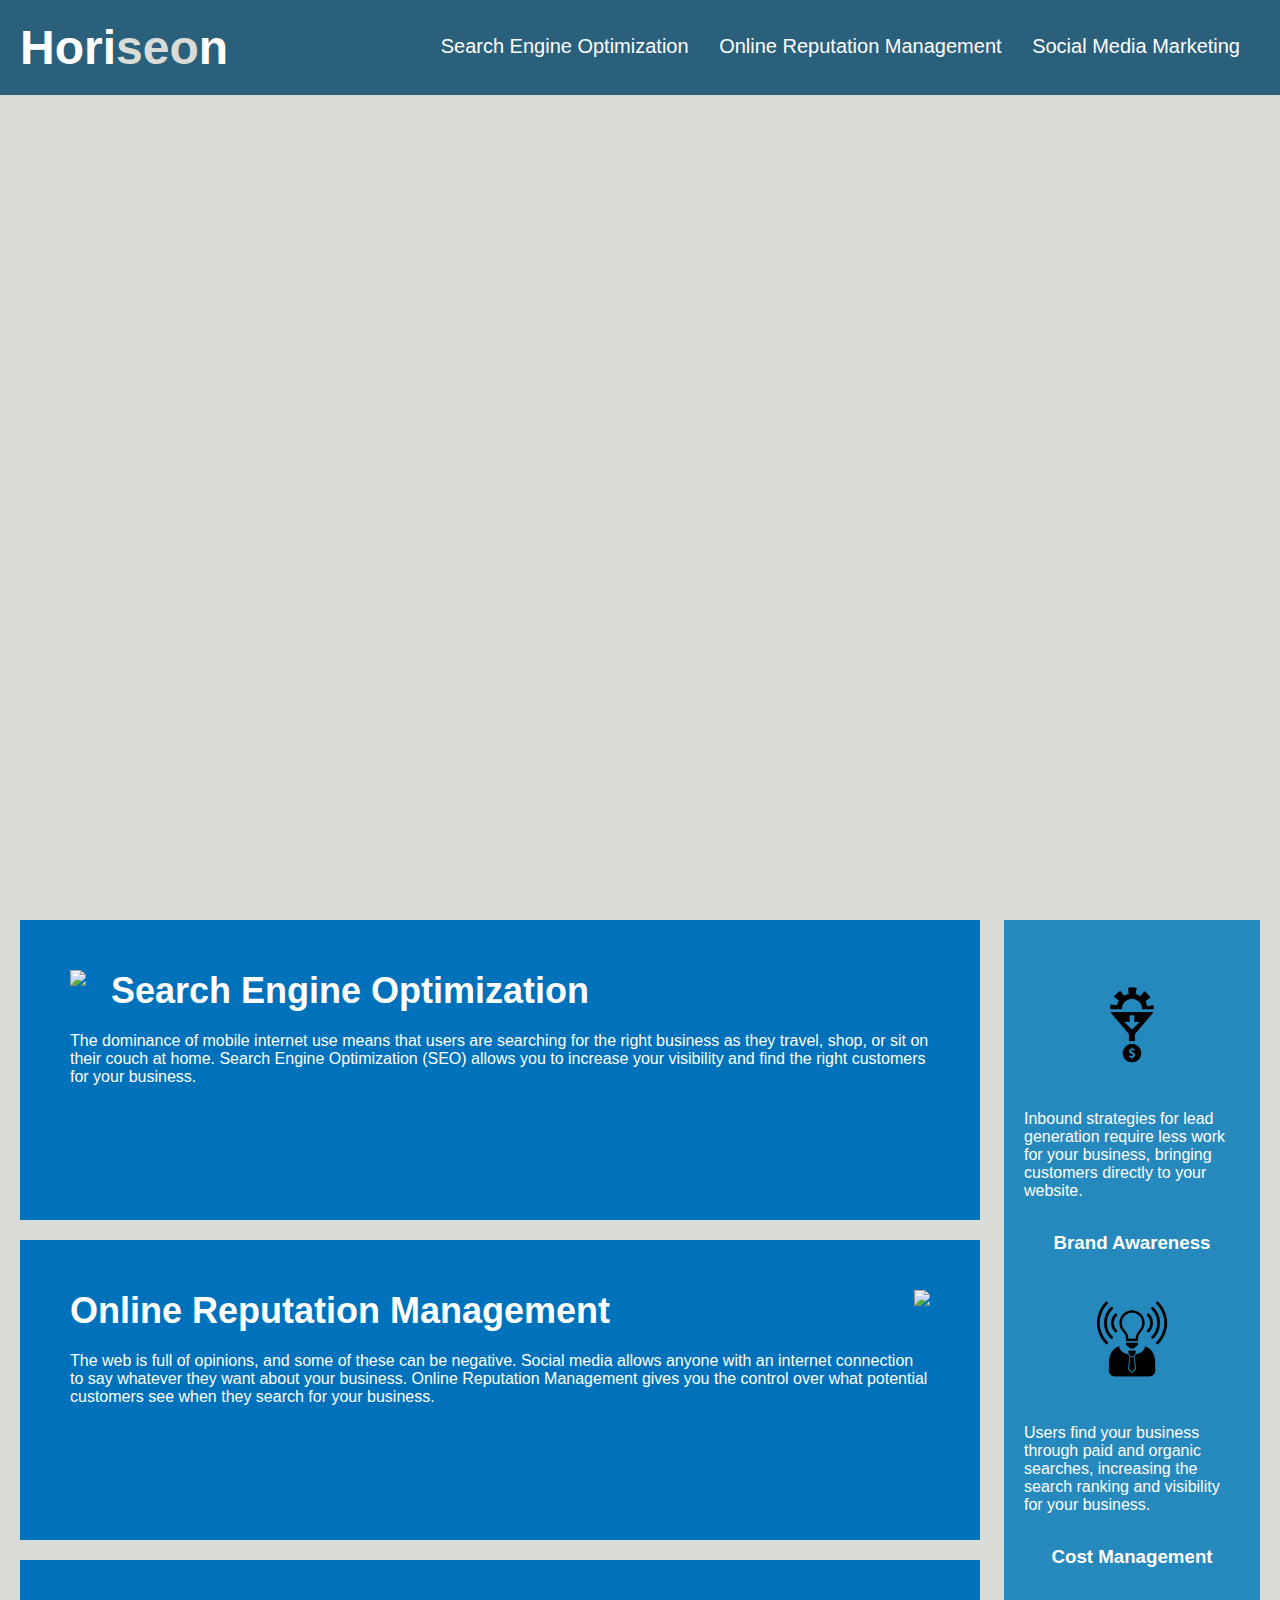
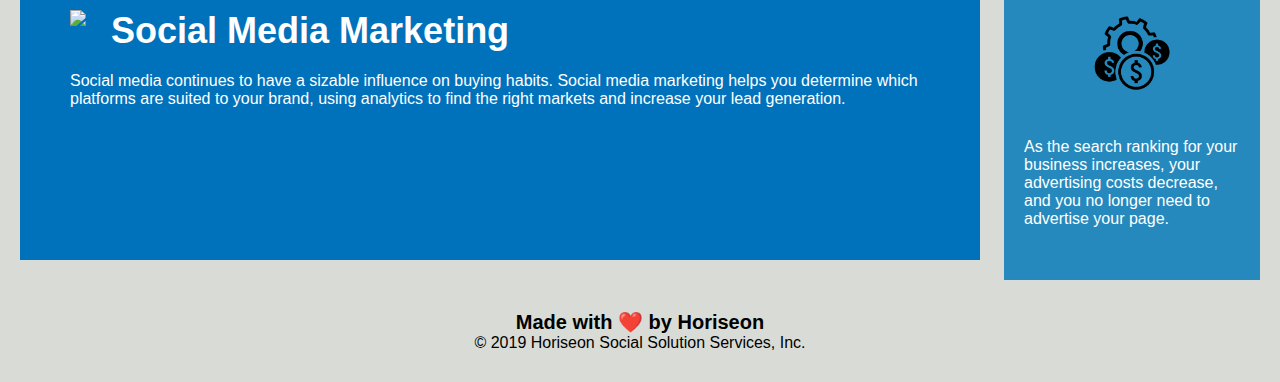
==== index.html @ 9be184c9 "alt tags" ====
<!DOCTYPE html>
<html lang="en-us">

<head>
    <meta charset="UTF-8" />
    <link rel="stylesheet" href="./assets/css/style.css">
    <title>website</title>
</head>

<body>
    <!-- Navigation -->
    <header>
        <h1>Hori<span class="seo">seo</span>n</h1>
        <nav>
            <!-- Unordered List Element -->
            <ul>
                <!-- List Item Element -->
                <li>
                    <a href="#search-engine-optimization">Search Engine Optimization</a>
                </li>
                <li>
                    <a href="#online-reputation-management">Online Reputation Management</a>
                </li>
                <li>
                    <a href="#social-media-marketing">Social Media Marketing</a>
                </li>
            </ul>
        </nav>
    </header>
    <!-- Hero Section -->
    <div class="hero"></div>
    <!-- Content Section -->
    <section> 
        <!-- Search Engine Optimiztion Section -->
        <article>
            <img src="./assets/images/search-engine-optimization.jpg" class="float-left" />
            <h2>Search Engine Optimization</h2>
            <p>
                The dominance of mobile internet use means that users are searching for the right business as they travel, shop, or sit on their couch at home. Search Engine Optimization (SEO) allows you to increase your visibility and find the right customers for your business.
            </p>
        </article>
        <!-- Online Reputation Management Section -->
        <article>
            <img src="./assets/images/online-reputation-management.jpg" class="float-right" />
            <h2>Online Reputation Management</h2>
            <p>
                The web is full of opinions, and some of these can be negative. Social media allows anyone with an internet connection to say whatever they want about your business. Online Reputation Management gives you the control over what potential customers see when they search for your business.
            </p>
        </article>
        <!-- Social Media Marketing Section -->
        <article>
            <img src="./assets/images/social-media-marketing.jpg" class="float-left" />
            <h2>Social Media Marketing</h2>
            <p>
                Social media continues to have a sizable influence on buying habits. Social media marketing helps you determine which platforms are suited to your brand, using analytics to find the right markets and increase your lead generation.
            </p>
        </article>
    </section>
    <!-- Side Section -->
    <aside class="benefits">
        <!-- Lead Generation -->
        <article>
            <img src="./assets/images/lead-generation.png" />
            <p>
                Inbound strategies for lead generation require less work for your business, bringing customers directly to your website.
            </p>
        </article>
        <!-- Brand Awareness -->
        <article>
            <h3>Brand Awareness</h3>
            <img src="./assets/images/brand-awareness.png" />
            <p>
                Users find your business through paid and organic searches, increasing the search ranking and visibility for your business.
            </p>
        </article>
        <!-- Cost Management -->
        <article>
            <h3>Cost Management</h3>
            <img src="./assets/images/cost-management.png"></img>
            <p>
                As the search ranking for your business increases, your advertising costs decrease, and you no longer need to advertise your page.
            </p>
        </article>
    </aside>
   <!-- Footer Section -->
    <footer>
        <h2>Made with ❤️️ by Horiseon</h2>
        <p>
            &copy; 2019 Horiseon Social Solution Services, Inc.
        </p>
    </footer>
</body>

</html>
---- assets/css/style.css ----
* {
    box-sizing: border-box;
    padding: 0;
    margin: 0;
}

body {
    background-color: #d9dcd6;
}

/* Header Style Start */
header {
    padding: 20px;
    font-family: 'Trebuchet MS', 'Lucida Sans Unicode', 'Lucida Grande', 'Lucida Sans', Arial, sans-serif;
    background-color: #2a607c;
    color: #ffffff;
}

header h1 {
    display: inline-block;
    font-size: 48px;
}

header h1 .seo {
    color: #d9dcd6;
}

header nav {
    padding-top: 15px;
    margin-right: 20px;
    float: right;
    font-family: 'Gill Sans', 'Gill Sans MT', Calibri, 'Trebuchet MS', sans-serif;
    font-size: 20px;
}
header nav ul {
    list-style-type: none;
}

header nav ul li {
    display: inline-block;
    margin-left: 25px;
}

a {
    color: #ffffff;
    text-decoration: none;
}

p {
    font-size: 16px;
}
/* Hero Section Start */
.hero {
    height: 800px;
    width: 100%;
    margin-bottom: 25px;
    background-image: url("../images/digital-marketing-meeting.jpg");
    background-size: cover;
    background-position: center;
}
/* Hero Section End */

/* Content Section Start */
.float-left {
    float: left;
    margin-right: 25px;
}

.float-right {
    float: right;
    margin-left: 25px;
}

section {
    width: 75%;
    display: inline-block;
    margin-left: 20px;
}
section article {
    margin-bottom: 20px;
    padding: 50px;
    height: 300px;
    font-family: 'Gill Sans', 'Gill Sans MT', Calibri, 'Trebuchet MS', sans-serif;
    background-color: #0072bb;
    color: #ffffff;
}

section img {
    max-height: 200px;
}

section h2 {
    margin-bottom: 20px;
    font-size: 36px;
}
/* Content Section End */

/* Benefits Sidebar Start */
aside {
    margin-right: 20px;
    padding: 20px;
    clear: both;
    float: right;
    width: 20%;
    height: 100%;
    font-family: 'Gill Sans', 'Gill Sans MT', Calibri, 'Trebuchet MS', sans-serif;
    background-color: #2589bd;
}

aside article {
    margin-bottom: 32px;
    color: #ffffff;
}

aside h3 {
    margin-bottom: 10px;
    text-align: center;
}

aside img {
    display: block;
    margin: 10px auto;
    max-width: 150px;
}
/*Benefits Sidebar End */

/* Footer Section Start */
footer {
    padding: 30px;
    clear: both;
    font-family: 'Trebuchet MS', 'Lucida Sans Unicode', 'Lucida Grande', 'Lucida Sans', Arial, sans-serif;
    text-align: center;
}

footer h2 {
    font-size: 20px;
}
/* Footer Section End */
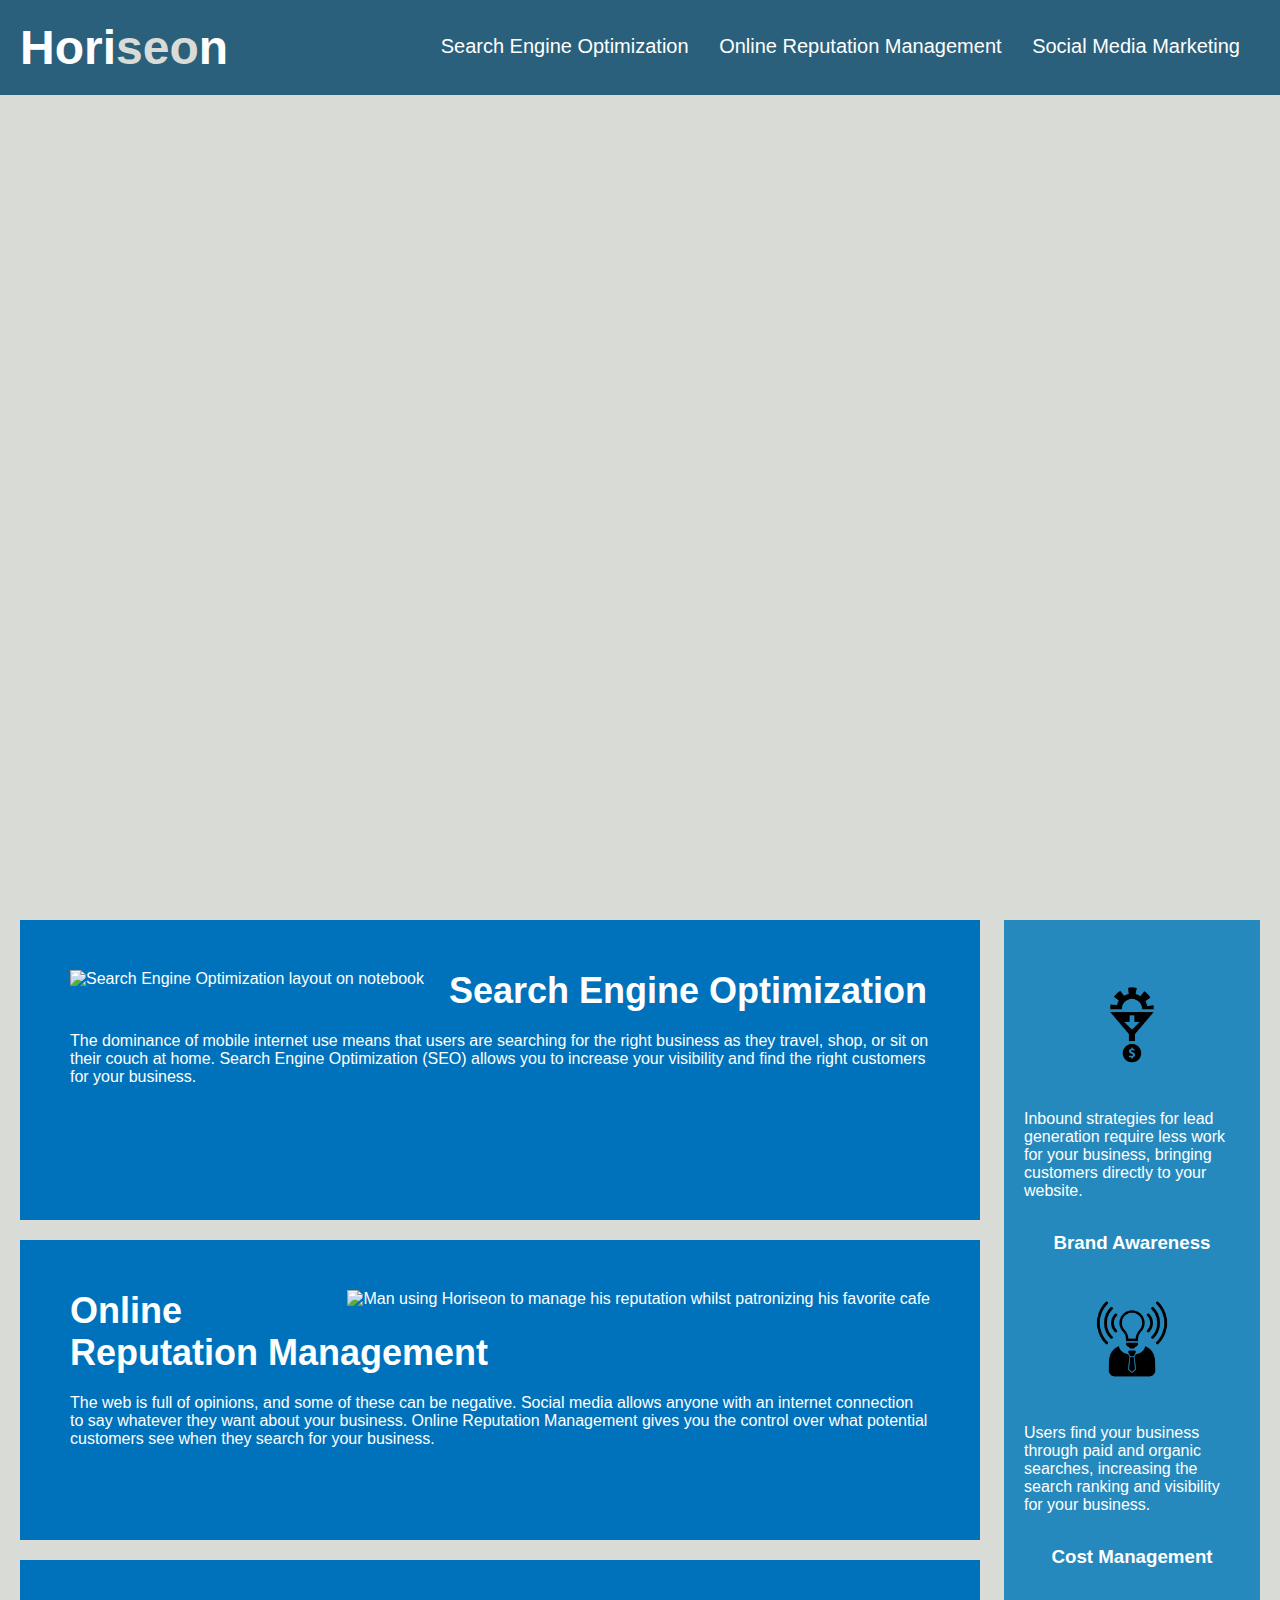
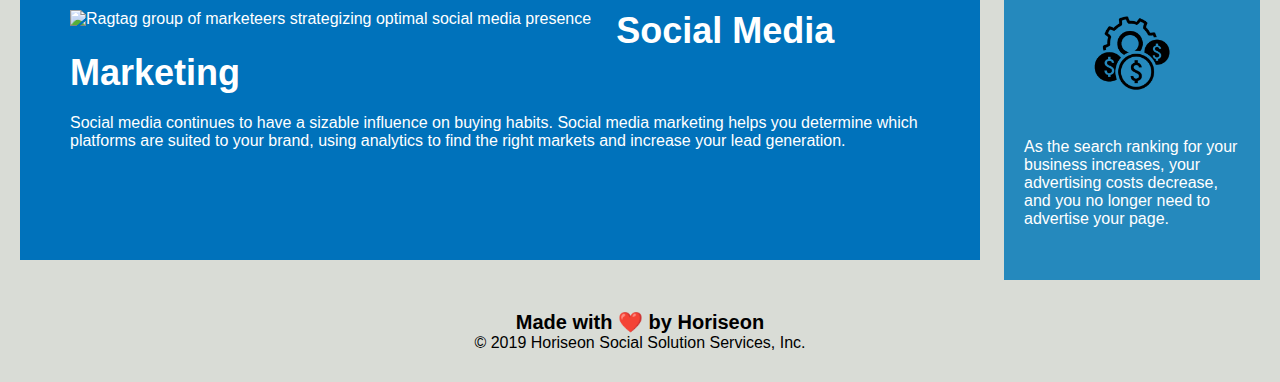
==== commit 17da52fe: "deleted foldr" ====
--- a/index.html
+++ b/index.html
@@ -4,7 +4,7 @@
 <head>
     <meta charset="UTF-8" />
     <link rel="stylesheet" href="./assets/css/style.css">
-    <title>website</title>
+    <title>Horiseon Marketing</title>
 </head>
 
 <body>
@@ -32,24 +32,24 @@
     <!-- Content Section -->
     <section> 
         <!-- Search Engine Optimiztion Section -->
-        <article>
-            <img src="./assets/images/search-engine-optimization.jpg" class="float-left" />
+        <article id="search-engine-optimization">
+            <img src="./assets/images/search-engine-optimization.jpg" alt="Search Engine Optimization layout on notebook" class="float-left" />
             <h2>Search Engine Optimization</h2>
             <p>
                 The dominance of mobile internet use means that users are searching for the right business as they travel, shop, or sit on their couch at home. Search Engine Optimization (SEO) allows you to increase your visibility and find the right customers for your business.
             </p>
         </article>
         <!-- Online Reputation Management Section -->
-        <article>
-            <img src="./assets/images/online-reputation-management.jpg" class="float-right" />
+        <article id="online-reputation-management">
+            <img src="./assets/images/online-reputation-management.jpg" alt= "Man using Horiseon to manage his reputation whilst patronizing his favorite cafe" class="float-right" />
             <h2>Online Reputation Management</h2>
             <p>
                 The web is full of opinions, and some of these can be negative. Social media allows anyone with an internet connection to say whatever they want about your business. Online Reputation Management gives you the control over what potential customers see when they search for your business.
             </p>
         </article>
         <!-- Social Media Marketing Section -->
-        <article>
-            <img src="./assets/images/social-media-marketing.jpg" class="float-left" />
+        <article id="social-media-marketing">
+            <img src="./assets/images/social-media-marketing.jpg" alt="Ragtag group of marketeers strategizing optimal social media presence" class="float-left" />
             <h2>Social Media Marketing</h2>
             <p>
                 Social media continues to have a sizable influence on buying habits. Social media marketing helps you determine which platforms are suited to your brand, using analytics to find the right markets and increase your lead generation.
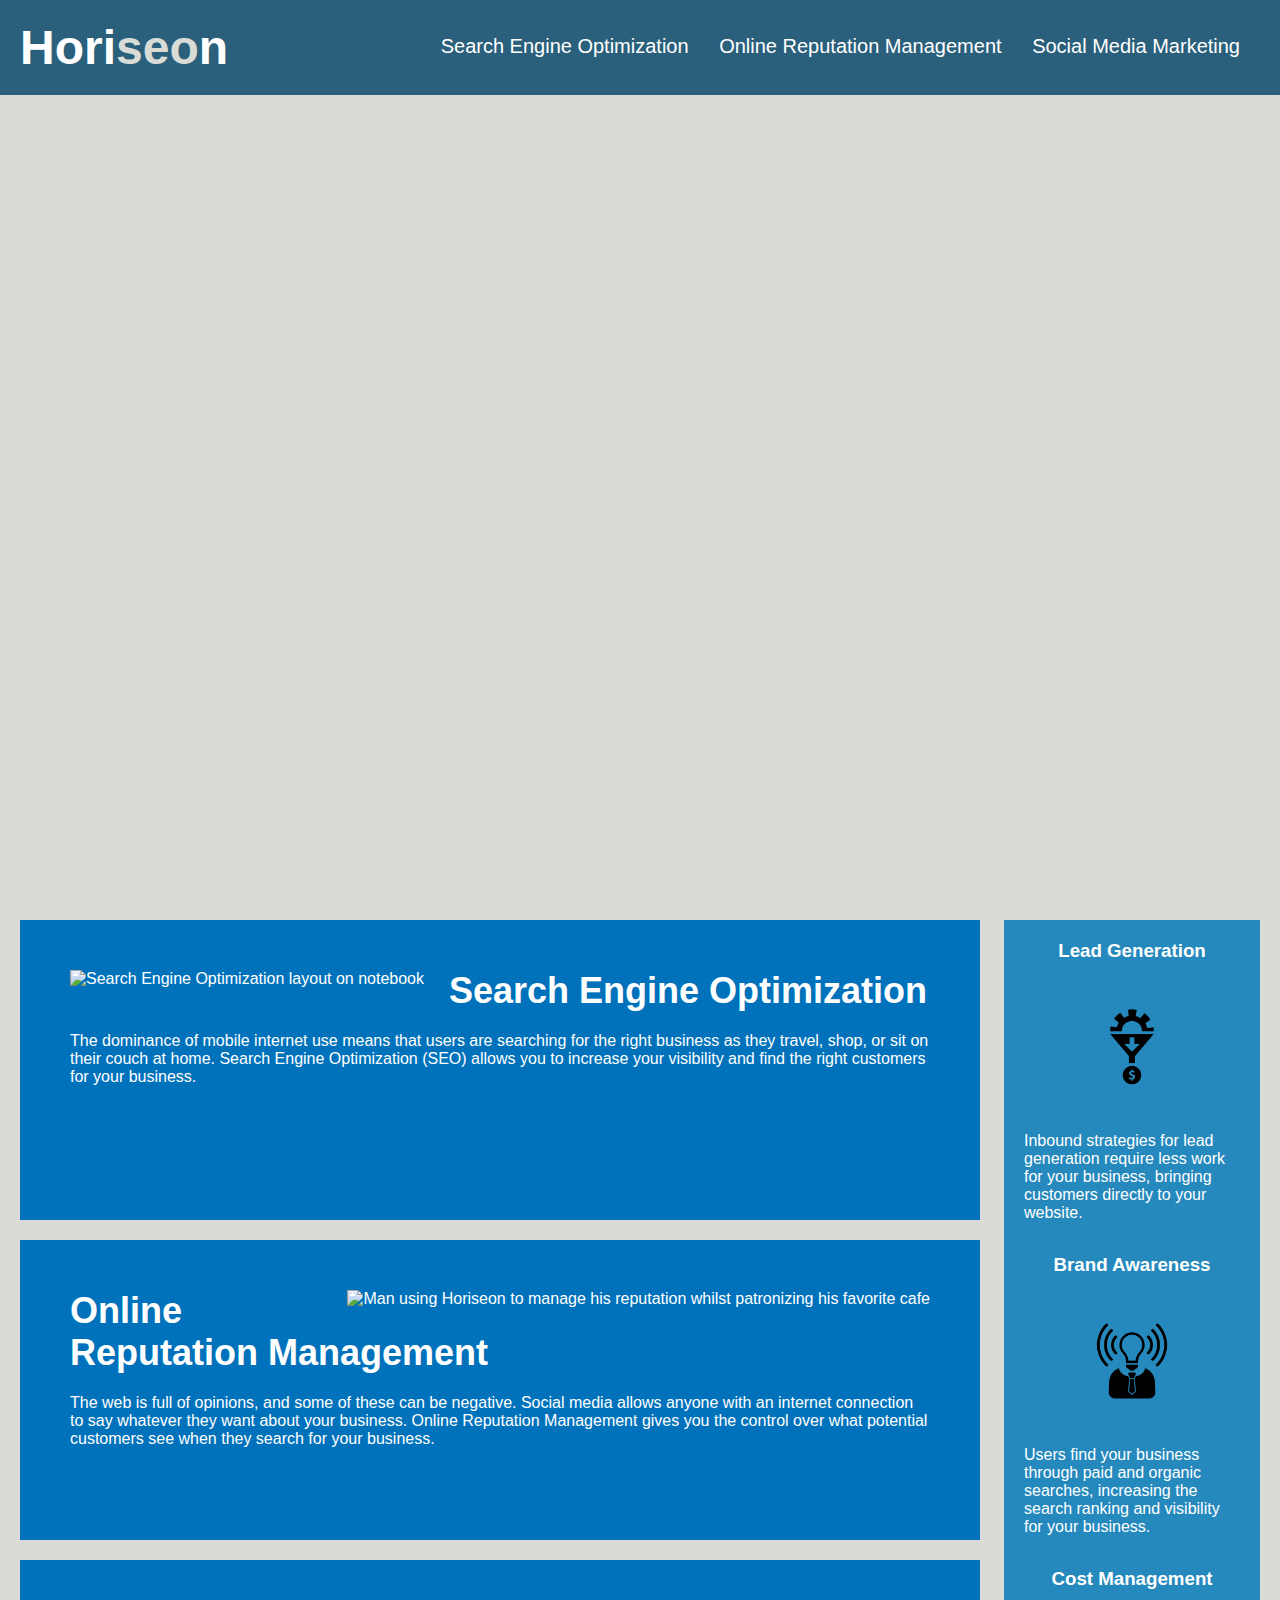
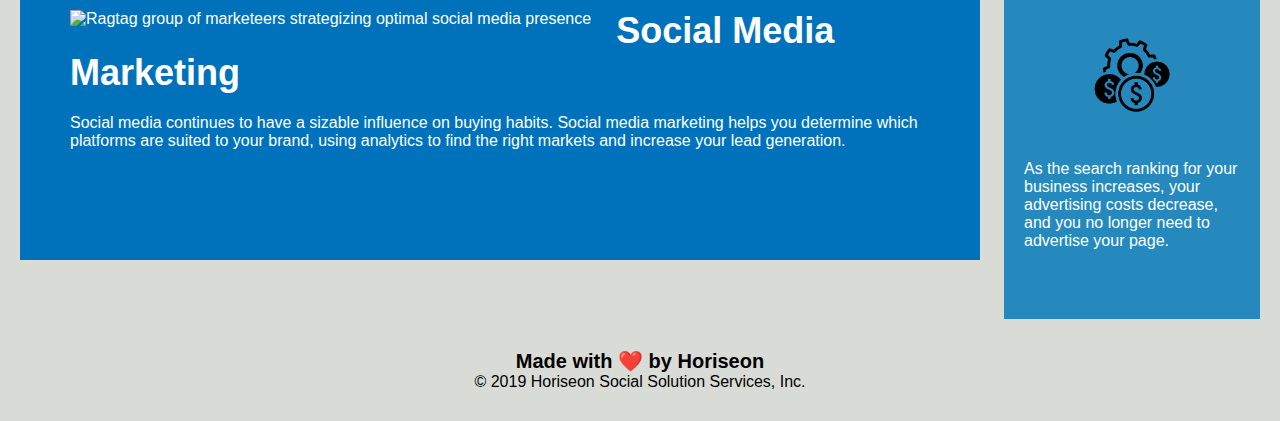
==== commit b91d1024: "sidebar length" ====
--- a/index.html
+++ b/index.html
@@ -60,6 +60,7 @@
     <aside class="benefits">
         <!-- Lead Generation -->
         <article>
+            <h3>Lead Generation</h3>
             <img src="./assets/images/lead-generation.png" />
             <p>
                 Inbound strategies for lead generation require less work for your business, bringing customers directly to your website.
--- a/assets/css/style.css
+++ b/assets/css/style.css
@@ -102,7 +102,7 @@
     clear: both;
     float: right;
     width: 20%;
-    height: 100%;
+    height: 999px;
     font-family: 'Gill Sans', 'Gill Sans MT', Calibri, 'Trebuchet MS', sans-serif;
     background-color: #2589bd;
 }
